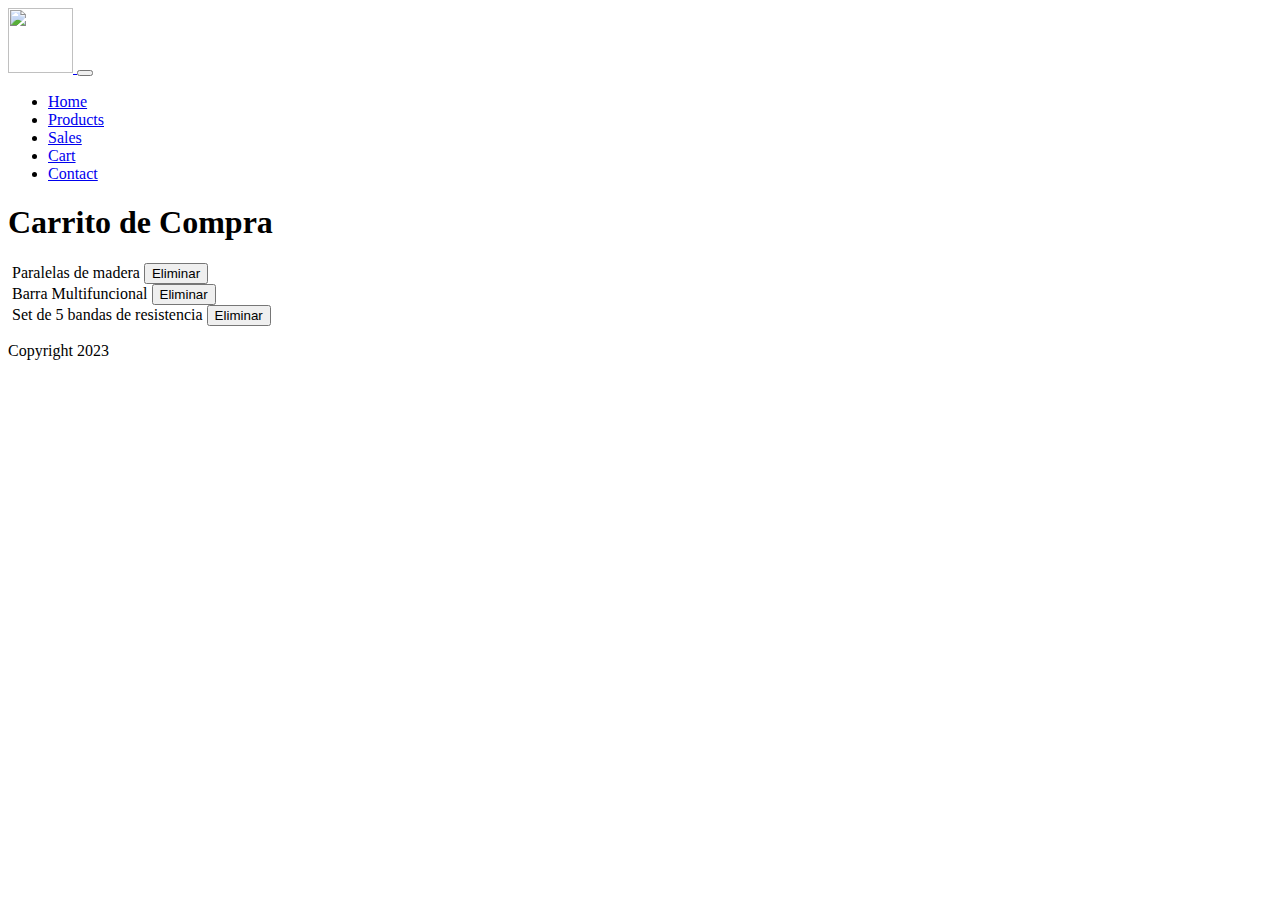
==== pages/carrito.html @ 2f0d3eb8 "pre-entrega-2" ====
<!DOCTYPE html>
<html lang="en">
<head>
    <meta charset="UTF-8">
    <meta http-equiv="X-UA-Compatible" content="IE=edge">
    <meta name="viewport" content="width=device-width, initial-scale=1.0">
    <link rel="stylesheet" href="/Proyecto Final/css/styles.css">
    <script type="module" src="https://unpkg.com/ionicons@5.5.2/dist/ionicons/ionicons.esm.js"></script>
    <script nomodule src="https://unpkg.com/ionicons@5.5.2/dist/ionicons/ionicons.js"></script>
    <link href="https://cdn.jsdelivr.net/npm/bootstrap@5.3.0-alpha3/dist/css/bootstrap.min.css" rel="stylesheet" integrity="sha384-KK94CHFLLe+nY2dmCWGMq91rCGa5gtU4mk92HdvYe+M/SXH301p5ILy+dN9+nJOZ" crossorigin="anonymous">
    <script src="https://cdn.jsdelivr.net/npm/bootstrap@5.3.0-alpha3/dist/js/bootstrap.bundle.min.js" integrity="sha384-ENjdO4Dr2bkBIFxQpeoTz1HIcje39Wm4jDKdf19U8gI4ddQ3GYNS7NTKfAdVQSZe" crossorigin="anonymous"></script>
    <title>Document</title>
</head>
<body>
    <header>
        <nav class="navbar navbar-expand-lg">
          <div class="container-fluid">
            <a class="navbar-brand" href="#">
              <img src="\Proyecto Final\img\360_F_424964793_dYjYpCf03VXXZzhOZd4hVlbBrQH7CX5g.jpg" alt="" width="65" height="65">
            </a>
            <button class="navbar-toggler bg-light" type="button" data-bs-toggle="collapse" data-bs-target="#navbarNav" aria-controls="navbarNav" aria-expanded="false" aria-label="Toggle navigation">
              <span class="navbar-toggler-icon"></span>
            </button>
            <div class="collapse navbar-collapse" id="navbarNav">
              <ul class="navbar-nav">
                <li class="nav-item">
                  <a class="nav-link active text-light" aria-current="page" href="/Proyecto Final/index.html">Home</a>
                </li>
                <li class="nav-item">
                  <a class="nav-link text-light" href="/Proyecto Final/pages/producto.html">Products</a>
                </li>
                <li class="nav-item">
                  <a class="nav-link text-light" href="/Proyecto Final/pages/ofertas.html">Sales</a>
                </li>
                <li class="nav-item">
                  <a class="nav-link text-light" href="/Proyecto Final/pages/carrito.html">Cart</a>
                </li>
                <li class="nav-item">
                  <a class="nav-link text-light" href="/Proyecto Final/pages/contact.html">Contact</a>
                </li>
              </ul>
            </div>
          </div>
        </nav>
    </header>
    <main>
        <h1>Carrito de Compra</h1>
            <section class="container main__card">
                    <div class="section__card--carrito">
                        <img class="card__image--carrito" src="/clases/img/WhatsApp-Image-2022-01-26-at-15.18.53.jpeg" alt="">
                        <span class="card__text--carrito">Paralelas de madera</span>
                        <input type="button"  value="Eliminar" name="comprar" id="boton-eliminar">
                    </div>
                <div class="section__card--carrito">
                    <img class="card__image--carrito" src="\Proyecto Final\img\BARRA-MULTIFUNCIONAL-min.jpg" alt="">
                    <span class="card__text--carrito">Barra Multifuncional</span>
                    <input type="button"  value="Eliminar" name="comprar" id="boton-eliminar">
                </div>            
                <div class="section__card--carrito">
                    <img class="card__image--carrito" src="\Proyecto Final\img\POWER_BANDS_Bandas_El_sticas_de_Resistencia_12.jpg" alt="">
                    <span class="card__text--carrito">Set de 5 bandas de resistencia</span>
                    <input type="button"  value="Eliminar" name="comprar" id="boton-eliminar">
                </div>
        </section>
    </main>
<!--Pie de pagina-->
    <footer>
        <div>
            <p>Copyright 2023</p>
        </div>
    </footer>
</body>
</html>
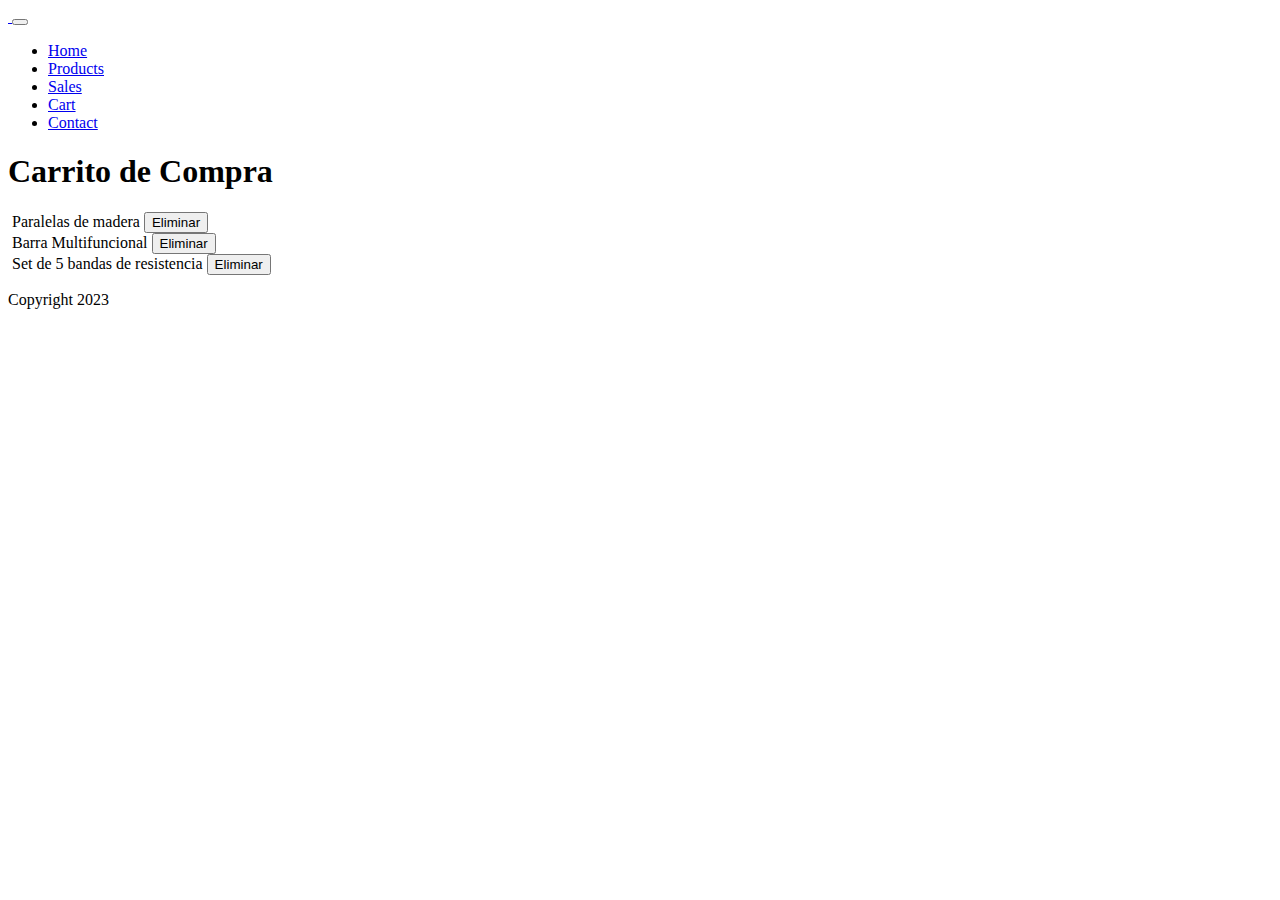
==== commit 664a2232: "Cambios en los links" ====
--- a/pages/carrito.html
+++ b/pages/carrito.html
@@ -4,11 +4,11 @@
     <meta charset="UTF-8">
     <meta http-equiv="X-UA-Compatible" content="IE=edge">
     <meta name="viewport" content="width=device-width, initial-scale=1.0">
-    <link rel="stylesheet" href="/Proyecto Final/css/styles.css">
     <script type="module" src="https://unpkg.com/ionicons@5.5.2/dist/ionicons/ionicons.esm.js"></script>
     <script nomodule src="https://unpkg.com/ionicons@5.5.2/dist/ionicons/ionicons.js"></script>
     <link href="https://cdn.jsdelivr.net/npm/bootstrap@5.3.0-alpha3/dist/css/bootstrap.min.css" rel="stylesheet" integrity="sha384-KK94CHFLLe+nY2dmCWGMq91rCGa5gtU4mk92HdvYe+M/SXH301p5ILy+dN9+nJOZ" crossorigin="anonymous">
     <script src="https://cdn.jsdelivr.net/npm/bootstrap@5.3.0-alpha3/dist/js/bootstrap.bundle.min.js" integrity="sha384-ENjdO4Dr2bkBIFxQpeoTz1HIcje39Wm4jDKdf19U8gI4ddQ3GYNS7NTKfAdVQSZe" crossorigin="anonymous"></script>
+    <link rel="stylesheet" href="./css/styles.css">
     <title>Document</title>
 </head>
 <body>
@@ -16,7 +16,7 @@
         <nav class="navbar navbar-expand-lg">
           <div class="container-fluid">
             <a class="navbar-brand" href="#">
-              <img src="\Proyecto Final\img\360_F_424964793_dYjYpCf03VXXZzhOZd4hVlbBrQH7CX5g.jpg" alt="" width="65" height="65">
+              <img class="img__nav"src="./img/360_F_424964793_dYjYpCf03VXXZzhOZd4hVlbBrQH7CX5g.jpg" alt="">
             </a>
             <button class="navbar-toggler bg-light" type="button" data-bs-toggle="collapse" data-bs-target="#navbarNav" aria-controls="navbarNav" aria-expanded="false" aria-label="Toggle navigation">
               <span class="navbar-toggler-icon"></span>
@@ -24,19 +24,19 @@
             <div class="collapse navbar-collapse" id="navbarNav">
               <ul class="navbar-nav">
                 <li class="nav-item">
-                  <a class="nav-link active text-light" aria-current="page" href="/Proyecto Final/index.html">Home</a>
+                  <a class="nav-link active text-light" aria-current="page" href="./index.html">Home</a>
                 </li>
                 <li class="nav-item">
-                  <a class="nav-link text-light" href="/Proyecto Final/pages/producto.html">Products</a>
+                  <a class="nav-link text-light" href="./pages/producto.html">Products</a>
                 </li>
                 <li class="nav-item">
-                  <a class="nav-link text-light" href="/Proyecto Final/pages/ofertas.html">Sales</a>
+                  <a class="nav-link text-light" href="./pages/ofertas.html">Sales</a>
                 </li>
                 <li class="nav-item">
-                  <a class="nav-link text-light" href="/Proyecto Final/pages/carrito.html">Cart</a>
+                  <a class="nav-link text-light" href="./pages/carrito.html">Cart</a>
                 </li>
                 <li class="nav-item">
-                  <a class="nav-link text-light" href="/Proyecto Final/pages/contact.html">Contact</a>
+                  <a class="nav-link text-light" href="./pages/contact.html">Contact</a>
                 </li>
               </ul>
             </div>
@@ -47,17 +47,17 @@
         <h1>Carrito de Compra</h1>
             <section class="container main__card">
                     <div class="section__card--carrito">
-                        <img class="card__image--carrito" src="/clases/img/WhatsApp-Image-2022-01-26-at-15.18.53.jpeg" alt="">
+                        <img class="card__image--carrito" src="./img/WhatsApp-Image-2022-01-26-at-15.18.53.jpeg" alt="">
                         <span class="card__text--carrito">Paralelas de madera</span>
                         <input type="button"  value="Eliminar" name="comprar" id="boton-eliminar">
                     </div>
                 <div class="section__card--carrito">
-                    <img class="card__image--carrito" src="\Proyecto Final\img\BARRA-MULTIFUNCIONAL-min.jpg" alt="">
+                    <img class="card__image--carrito" src="./img\BARRA-MULTIFUNCIONAL-min.jpg" alt="">
                     <span class="card__text--carrito">Barra Multifuncional</span>
                     <input type="button"  value="Eliminar" name="comprar" id="boton-eliminar">
                 </div>            
                 <div class="section__card--carrito">
-                    <img class="card__image--carrito" src="\Proyecto Final\img\POWER_BANDS_Bandas_El_sticas_de_Resistencia_12.jpg" alt="">
+                    <img class="card__image--carrito" src=".\img\POWER_BANDS_Bandas_El_sticas_de_Resistencia_12.jpg" alt="">
                     <span class="card__text--carrito">Set de 5 bandas de resistencia</span>
                     <input type="button"  value="Eliminar" name="comprar" id="boton-eliminar">
                 </div>
